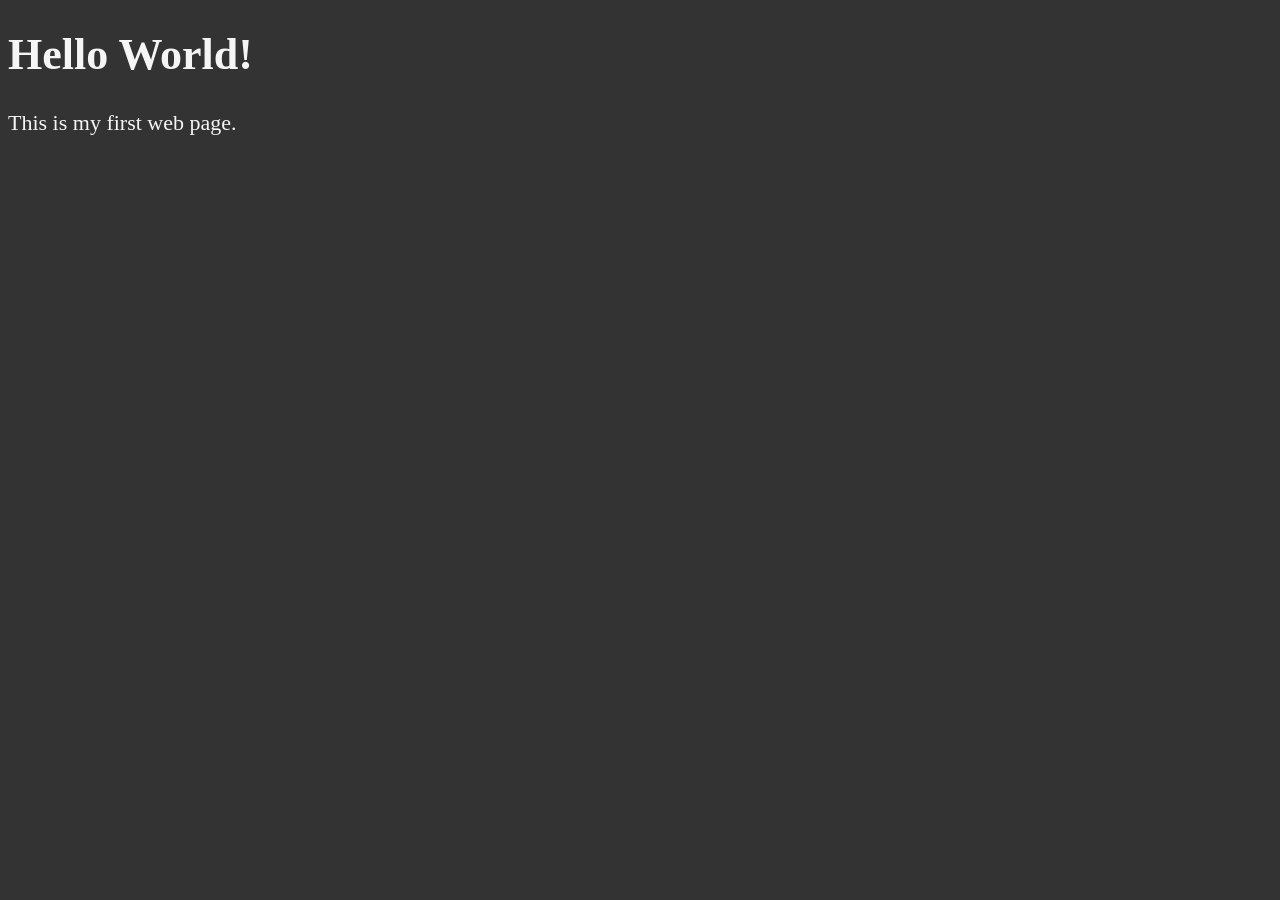
==== index.html @ 515ab660 "Completed chapter 2 lesson Completed chapter 2 lesson" ====
<!doctype html>
<html lang="en">
  <head>
    <meta charset="UTF-8">
    <meta name="author" content="Wyatt Croucher">
    <meta
      name="description"
      content="This page contains all the things I am learning how to create as I learn HTML"
    >
    <title>My New Website</title>
    <link rel="icon" href="html5.png" type="image/x-icon">
    <link rel="stylesheet" href="main.css" type="text/css">
  </head>
  <body>
    <h1>Hello World!</h1>
    <p>This is my first web page.</p>
  </body>
</html>
---- main.css ----
html {
  font-size: 22px;
}
body {
  background-color: #333;
  color: whitesmoke;
}
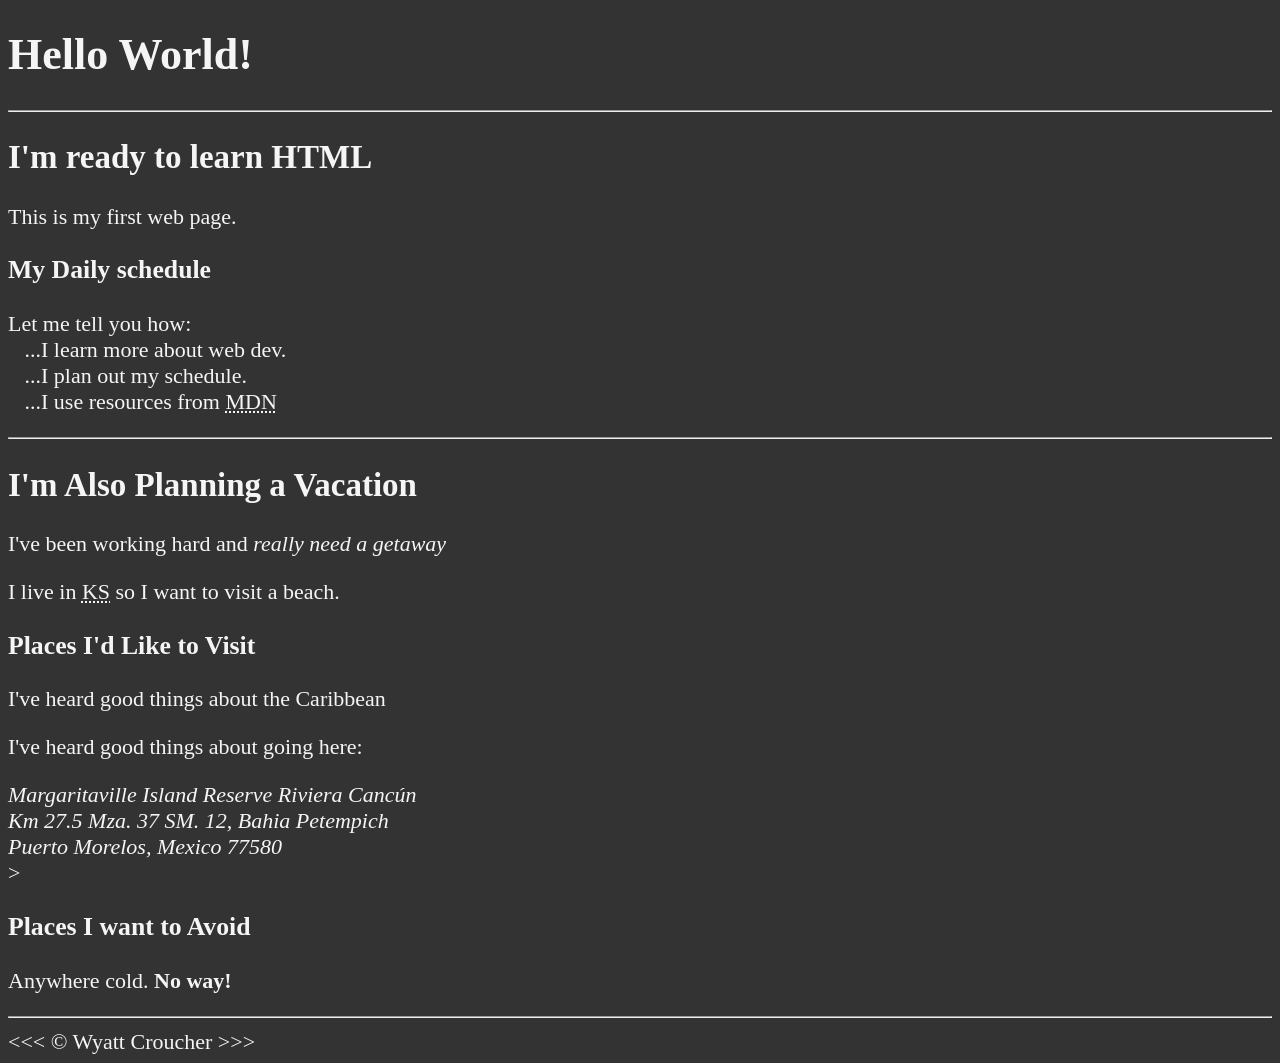
==== commit 06232f98: "Completed chapter 3" ====
--- a/index.html
+++ b/index.html
@@ -13,6 +13,40 @@
   </head>
   <body>
     <h1>Hello World!</h1>
+
+    <hr>
+
+    <h2>I'm ready to learn HTML</h2>
     <p>This is my first web page.</p>
+
+    <h3>My Daily schedule</h3>
+    <p>
+      Let me tell you how: <br>&nbsp;&nbsp;&nbsp;...I learn more about web
+      dev. <br>&nbsp;&nbsp;&nbsp;...I plan out my schedule.
+      <br>&nbsp;&nbsp;&nbsp;...I use resources from
+      <abbr title="Mozilla Developer Network">MDN</abbr>
+    </p>
+
+    <hr>
+
+    <h2>I'm Also Planning a Vacation</h2>
+    <p>I've been working hard and <em>really need a getaway</em></p>
+    <p>I live in <abbr title="Kansas">KS</abbr> so I want to visit a beach.</p>
+
+    <h3>Places I'd Like to Visit</h3>
+    <p>I've heard good things about the Caribbean</p>
+    <p>I've heard good things about going here:</p>
+    <address>
+      Margaritaville Island Reserve Riviera Cancún <br>
+      Km 27.5 Mza. 37 SM. 12, Bahia Petempich <br>
+      Puerto Morelos, Mexico 77580
+    </address>
+
+    <!-- TODO: Add more places-->>
+    <h3>Places I want to Avoid</h3>
+    <p>Anywhere cold. <strong>No way!</strong></p>
+
+    <hr>
+    &lt;&lt;&lt; &copy; Wyatt Croucher &gt;&gt;&gt;
   </body>
 </html>
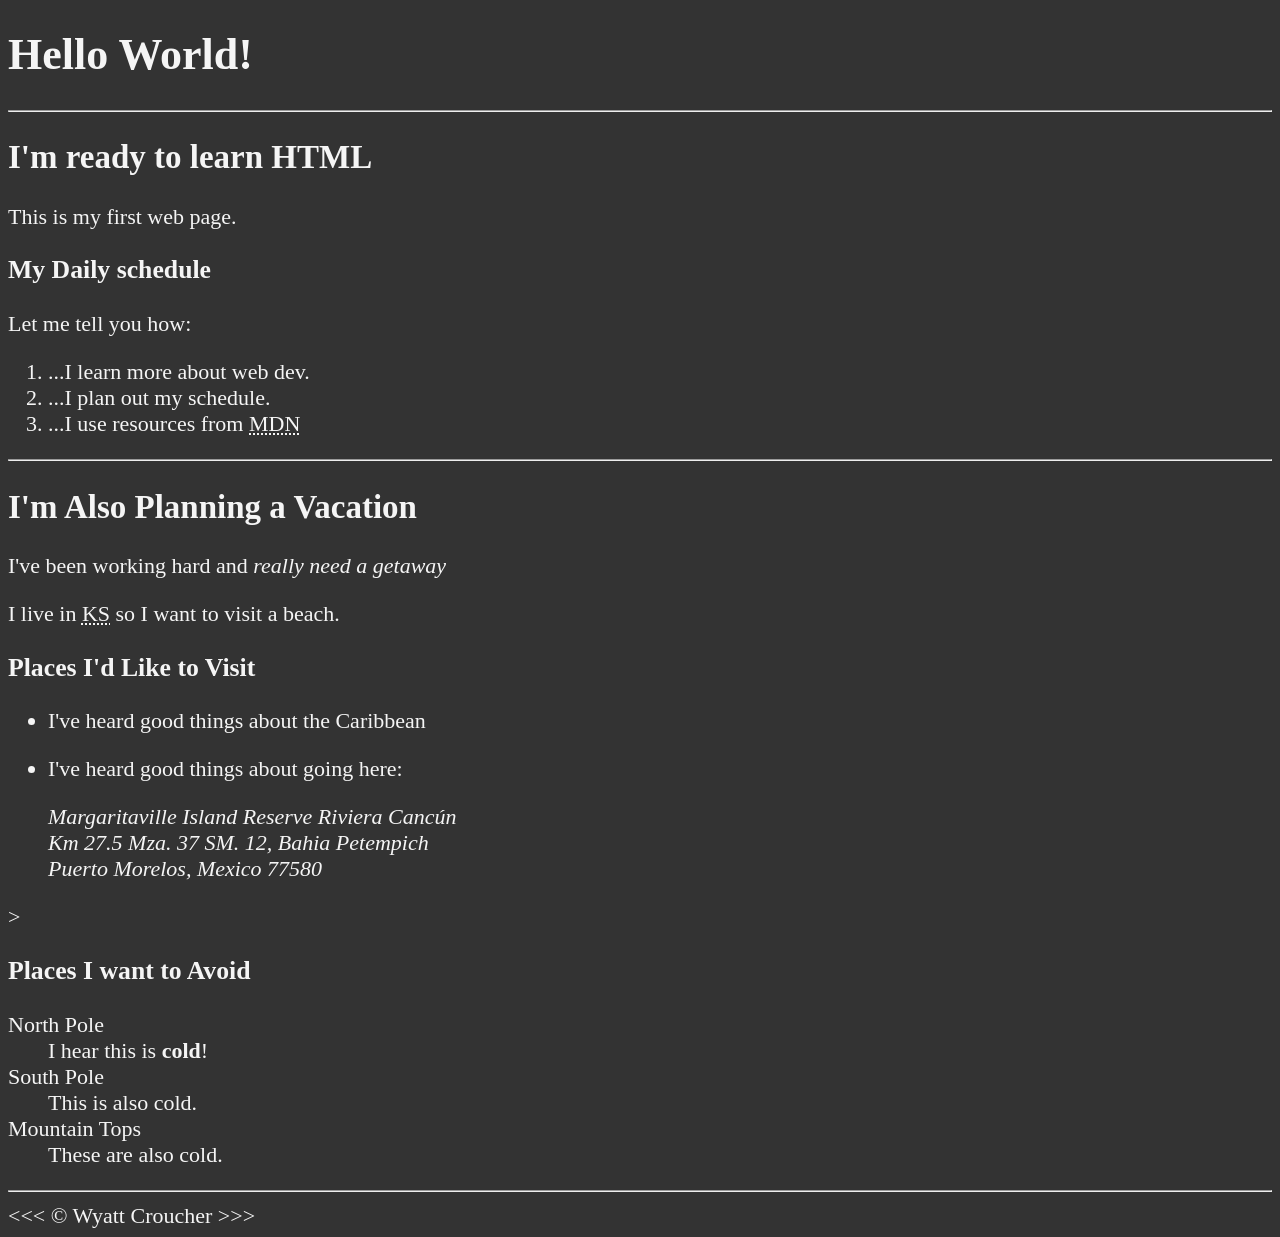
==== commit ae2fa055: "Completed chapter 4 Added an ordered list, unordered list and a description list." ====
--- a/index.html
+++ b/index.html
@@ -1,52 +1,70 @@
 <!doctype html>
 <html lang="en">
-  <head>
-    <meta charset="UTF-8">
-    <meta name="author" content="Wyatt Croucher">
-    <meta
-      name="description"
-      content="This page contains all the things I am learning how to create as I learn HTML"
-    >
-    <title>My New Website</title>
-    <link rel="icon" href="html5.png" type="image/x-icon">
-    <link rel="stylesheet" href="main.css" type="text/css">
-  </head>
-  <body>
-    <h1>Hello World!</h1>
 
-    <hr>
+<head>
+  <meta charset="UTF-8">
+  <meta name="author" content="Wyatt Croucher">
+  <meta name="description" content="This page contains all the things I am learning how to create as I learn HTML">
+  <title>My New Website</title>
+  <link rel="icon" href="html5.png" type="image/x-icon">
+  <link rel="stylesheet" href="main.css" type="text/css">
+</head>
 
-    <h2>I'm ready to learn HTML</h2>
-    <p>This is my first web page.</p>
+<body>
+  <h1>Hello World!</h1>
 
-    <h3>My Daily schedule</h3>
-    <p>
-      Let me tell you how: <br>&nbsp;&nbsp;&nbsp;...I learn more about web
-      dev. <br>&nbsp;&nbsp;&nbsp;...I plan out my schedule.
-      <br>&nbsp;&nbsp;&nbsp;...I use resources from
+  <hr>
+
+  <h2>I'm ready to learn HTML</h2>
+  <p>This is my first web page.</p>
+
+  <h3>My Daily schedule</h3>
+  <p>Let me tell you how:</p>
+  <ol>
+    <li>...I learn more about web dev.</li>
+    <li>...I plan out my schedule.</li>
+    <li>
+      ...I use resources from
       <abbr title="Mozilla Developer Network">MDN</abbr>
-    </p>
+    </li>
+  </ol>
 
-    <hr>
+  <hr>
 
-    <h2>I'm Also Planning a Vacation</h2>
-    <p>I've been working hard and <em>really need a getaway</em></p>
-    <p>I live in <abbr title="Kansas">KS</abbr> so I want to visit a beach.</p>
+  <h2>I'm Also Planning a Vacation</h2>
+  <p>I've been working hard and <em>really need a getaway</em></p>
+  <p>I live in <abbr title="Kansas">KS</abbr> so I want to visit a beach.</p>
 
-    <h3>Places I'd Like to Visit</h3>
-    <p>I've heard good things about the Caribbean</p>
-    <p>I've heard good things about going here:</p>
-    <address>
-      Margaritaville Island Reserve Riviera Cancún <br>
-      Km 27.5 Mza. 37 SM. 12, Bahia Petempich <br>
-      Puerto Morelos, Mexico 77580
-    </address>
+  <h3>Places I'd Like to Visit</h3>
+  <ul>
+    <li>
+      <p>I've heard good things about the Caribbean</p>
+    </li>
+    <li>
+      <p>I've heard good things about going here:</p>
+      <address>
+        Margaritaville Island Reserve Riviera Cancún <br>
+        Km 27.5 Mza. 37 SM. 12, Bahia Petempich <br>
+        Puerto Morelos, Mexico 77580
+      </address>
+    </li>
+  </ul>
 
-    <!-- TODO: Add more places-->>
-    <h3>Places I want to Avoid</h3>
-    <p>Anywhere cold. <strong>No way!</strong></p>
+  <!-- TODO: Add more places-->>
+  <h3>Places I want to Avoid</h3>
+  <dl>
+    <dt>North Pole</dt>
+    <dd>I hear this is <strong>cold</strong>!</dd>
 
-    <hr>
-    &lt;&lt;&lt; &copy; Wyatt Croucher &gt;&gt;&gt;
-  </body>
-</html>
+    <dt>South Pole</dt>
+    <dd>This is also cold.</dd>
+
+    <dt>Mountain Tops</dt>
+    <dd>These are also cold.</dd>
+  </dl>
+
+  <hr>
+  &lt;&lt;&lt; &copy; Wyatt Croucher &gt;&gt;&gt;
+</body>
+
+</html>
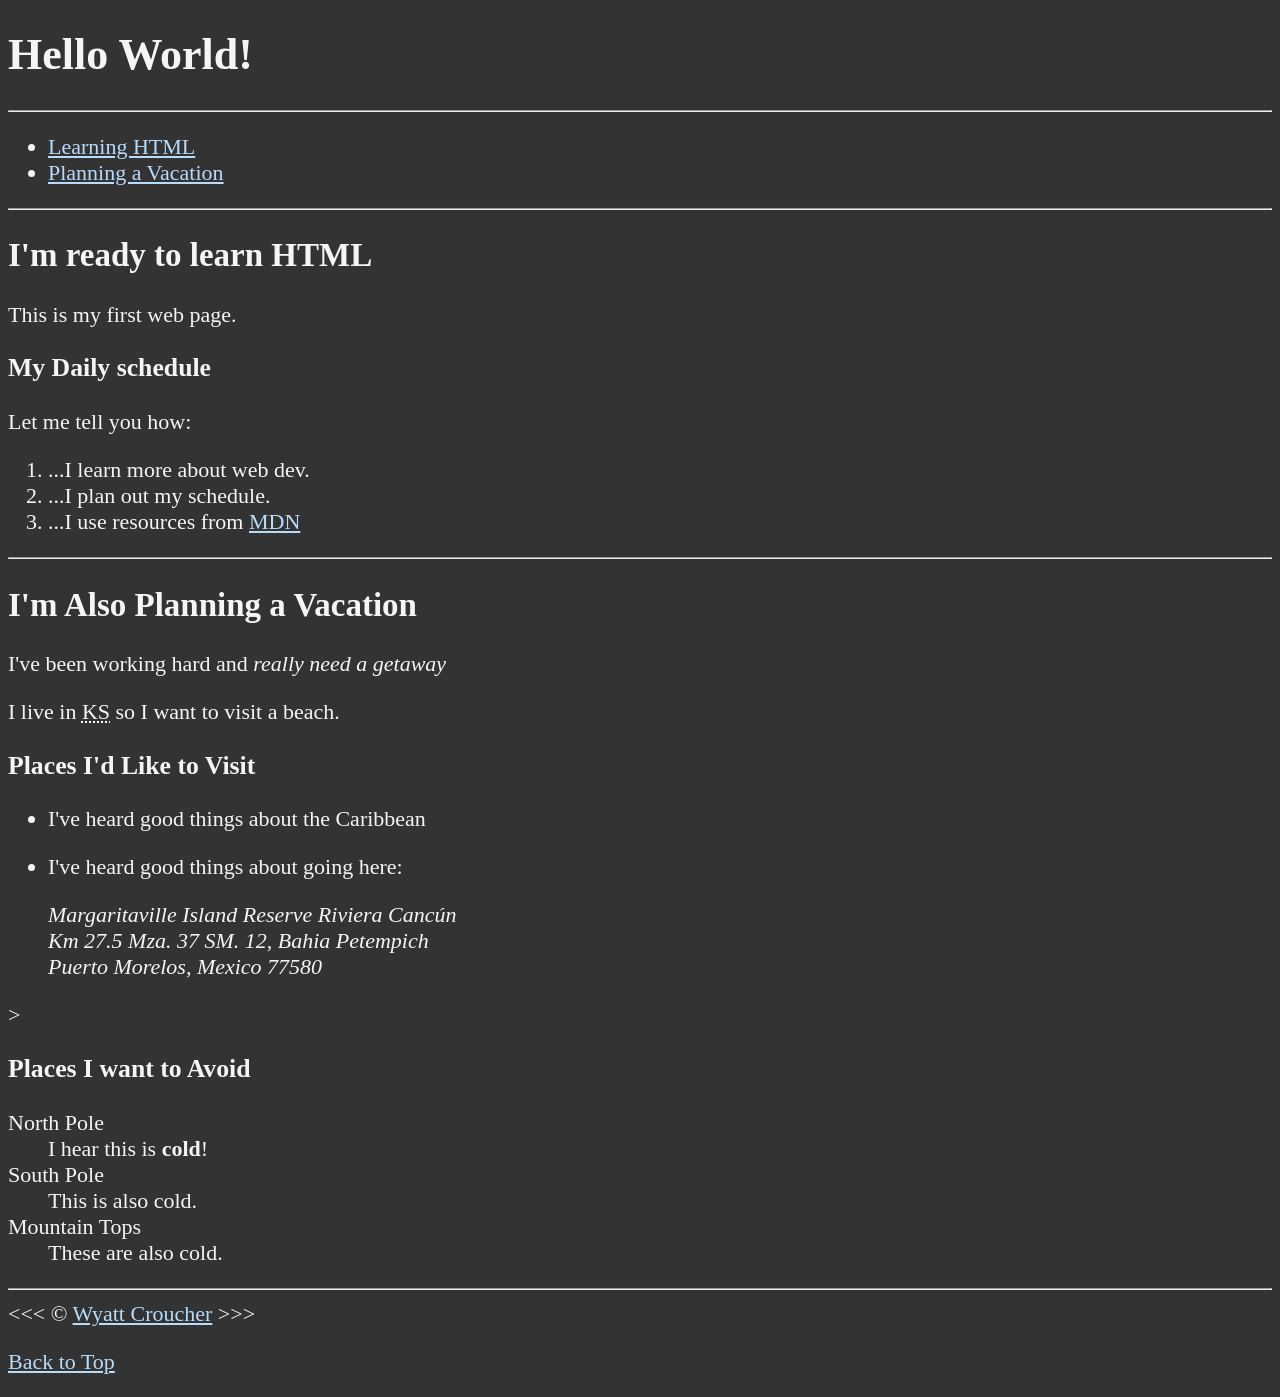
==== commit e8e0027a: "Completed Chapter4 Added links to working example." ====
--- a/index.html
+++ b/index.html
@@ -15,56 +15,76 @@
 
   <hr>
 
-  <h2>I'm ready to learn HTML</h2>
-  <p>This is my first web page.</p>
-
-  <h3>My Daily schedule</h3>
-  <p>Let me tell you how:</p>
-  <ol>
-    <li>...I learn more about web dev.</li>
-    <li>...I plan out my schedule.</li>
-    <li>
-      ...I use resources from
-      <abbr title="Mozilla Developer Network">MDN</abbr>
-    </li>
-  </ol>
+  <nav>
+    <ul>
+      <li>
+        <a href="#html">Learning HTML</a>
+      </li>
+      <li>
+        <a href="#vacation">Planning a Vacation</a>
+      </li>
+    </ul>
+  </nav>
 
   <hr>
 
-  <h2>I'm Also Planning a Vacation</h2>
-  <p>I've been working hard and <em>really need a getaway</em></p>
-  <p>I live in <abbr title="Kansas">KS</abbr> so I want to visit a beach.</p>
+  <section id="html">
+    <h2>I'm ready to learn HTML</h2>
+    <p>This is my first web page.</p>
 
-  <h3>Places I'd Like to Visit</h3>
-  <ul>
-    <li>
-      <p>I've heard good things about the Caribbean</p>
-    </li>
-    <li>
-      <p>I've heard good things about going here:</p>
-      <address>
-        Margaritaville Island Reserve Riviera Cancún <br>
-        Km 27.5 Mza. 37 SM. 12, Bahia Petempich <br>
-        Puerto Morelos, Mexico 77580
-      </address>
-    </li>
-  </ul>
-
-  <!-- TODO: Add more places-->>
-  <h3>Places I want to Avoid</h3>
-  <dl>
-    <dt>North Pole</dt>
-    <dd>I hear this is <strong>cold</strong>!</dd>
-
-    <dt>South Pole</dt>
-    <dd>This is also cold.</dd>
-
-    <dt>Mountain Tops</dt>
-    <dd>These are also cold.</dd>
-  </dl>
+    <h3>My Daily schedule</h3>
+    <p>Let me tell you how:</p>
+    <ol>
+      <li>...I learn more about web dev.</li>
+      <li>...I plan out my schedule.</li>
+      <li>
+        ...I use resources from
+        <abbr title="Mozilla Developer Network"> <a href="https://developer.mozilla.org/">MDN</a></abbr>
+      </li>
+    </ol>
+  </section>
 
   <hr>
-  &lt;&lt;&lt; &copy; Wyatt Croucher &gt;&gt;&gt;
+
+  <section id="vacation">
+    <h2>I'm Also Planning a Vacation</h2>
+    <p>I've been working hard and <em>really need a getaway</em></p>
+    <p>I live in <abbr title="Kansas">KS</abbr> so I want to visit a beach.</p>
+
+    <h3>Places I'd Like to Visit</h3>
+    <ul>
+      <li>
+        <p>I've heard good things about the Caribbean</p>
+      </li>
+      <li>
+        <p>I've heard good things about going here:</p>
+        <address>
+          Margaritaville Island Reserve Riviera Cancún <br>
+          Km 27.5 Mza. 37 SM. 12, Bahia Petempich <br>
+          Puerto Morelos, Mexico 77580
+        </address>
+      </li>
+    </ul>
+
+    <!-- TODO: Add more places-->>
+    <h3>Places I want to Avoid</h3>
+    <dl>
+      <dt>North Pole</dt>
+      <dd>I hear this is <strong>cold</strong>!</dd>
+
+      <dt>South Pole</dt>
+      <dd>This is also cold.</dd>
+
+      <dt>Mountain Tops</dt>
+      <dd>These are also cold.</dd>
+    </dl>
+  </section>
+
+  <hr>
+  &lt;&lt;&lt; &copy; <a href="about.html">Wyatt Croucher</a> &gt;&gt;&gt;
+  <p>
+    <a href="#">Back to Top</a>
+  </p>
 </body>
 
 </html>
--- a/main.css
+++ b/main.css
@@ -5,3 +5,15 @@
   background-color: #333;
   color: whitesmoke;
 }
+
+a{
+  color: rgb(184, 219, 250);
+}
+
+a:visited{
+  color: rgb(108, 107, 107);
+}
+
+a:hover{
+  color: #eee;
+}
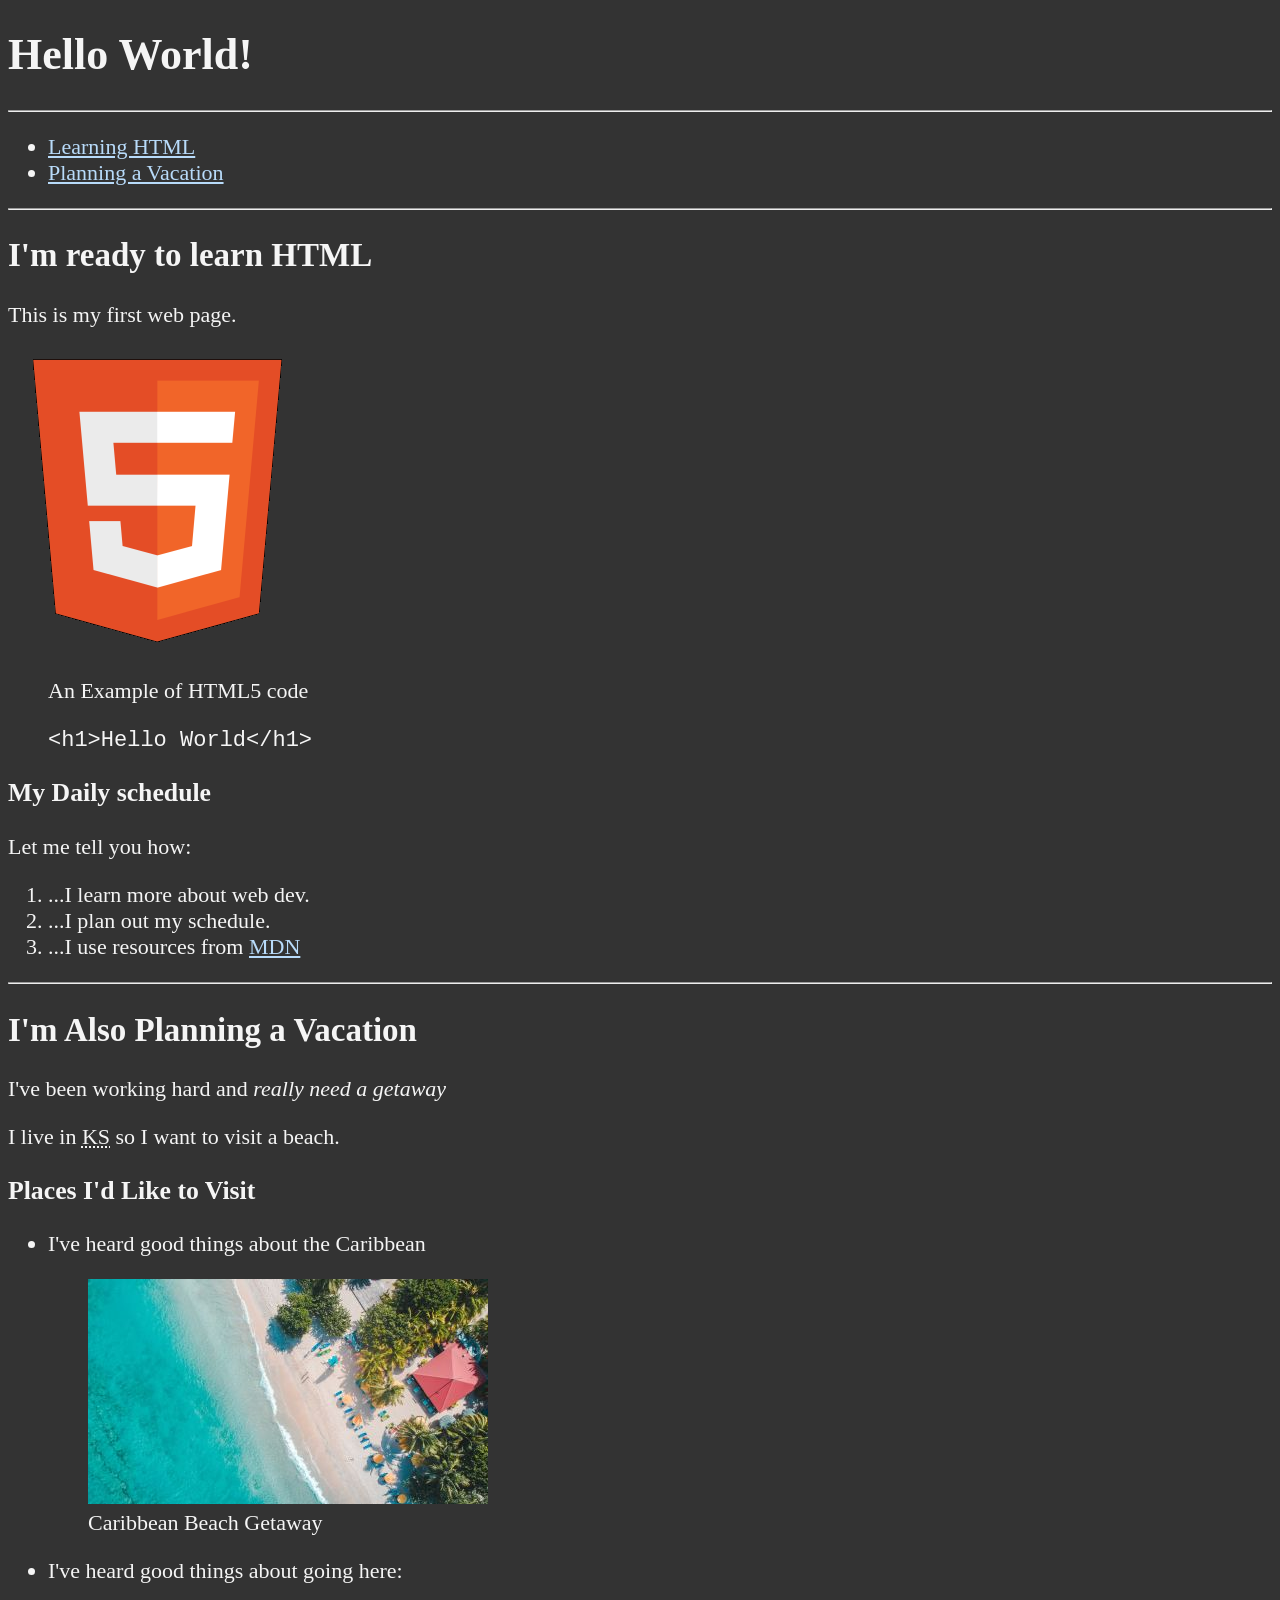
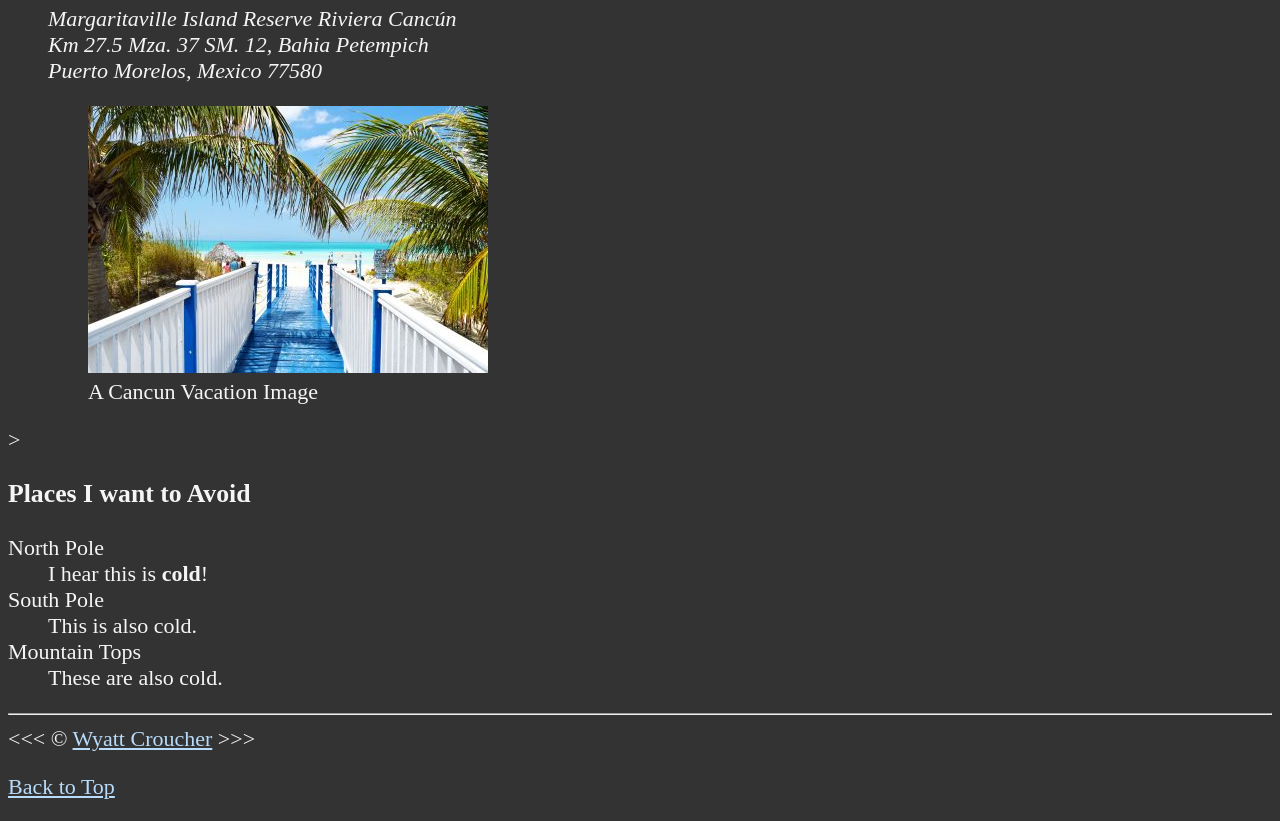
==== commit ec2a4def: "Competed chapter 6 lesson" ====
--- a/index.html
+++ b/index.html
@@ -31,7 +31,13 @@
   <section id="html">
     <h2>I'm ready to learn HTML</h2>
     <p>This is my first web page.</p>
-
+    <img src="img/html_logo_300x300.png" alt="HTML5 Logo" title="I am learning HTML5" width="300" height="300">
+    <figure>
+      <figcaption>An Example of HTML5 code</figcaption>
+      <p>
+        <code>&lt;h1&gt;Hello World&lt;/h1&gt;</code>
+      </p>
+    </figure>
     <h3>My Daily schedule</h3>
     <p>Let me tell you how:</p>
     <ol>
@@ -55,6 +61,11 @@
     <ul>
       <li>
         <p>I've heard good things about the Caribbean</p>
+        <figure>
+          <img src="img/caribbean.jpg" alt="Carribean Beach" title="I want to visit a caribbean beach." width="400"
+            height="225" loading="lazy">
+          <figcaption>Caribbean Beach Getaway</figcaption>
+        </figure>
       </li>
       <li>
         <p>I've heard good things about going here:</p>
@@ -63,6 +74,11 @@
           Km 27.5 Mza. 37 SM. 12, Bahia Petempich <br>
           Puerto Morelos, Mexico 77580
         </address>
+        <figure>
+          <img src="img/vacation.jpg" alt="Cancun Vacation" title="It's five o'Clock Somewhere!" loading="lazy"
+            width="400" height="267">
+          <figcaption>A Cancun Vacation Image</figcaption>
+        </figure>
       </li>
     </ul>
 
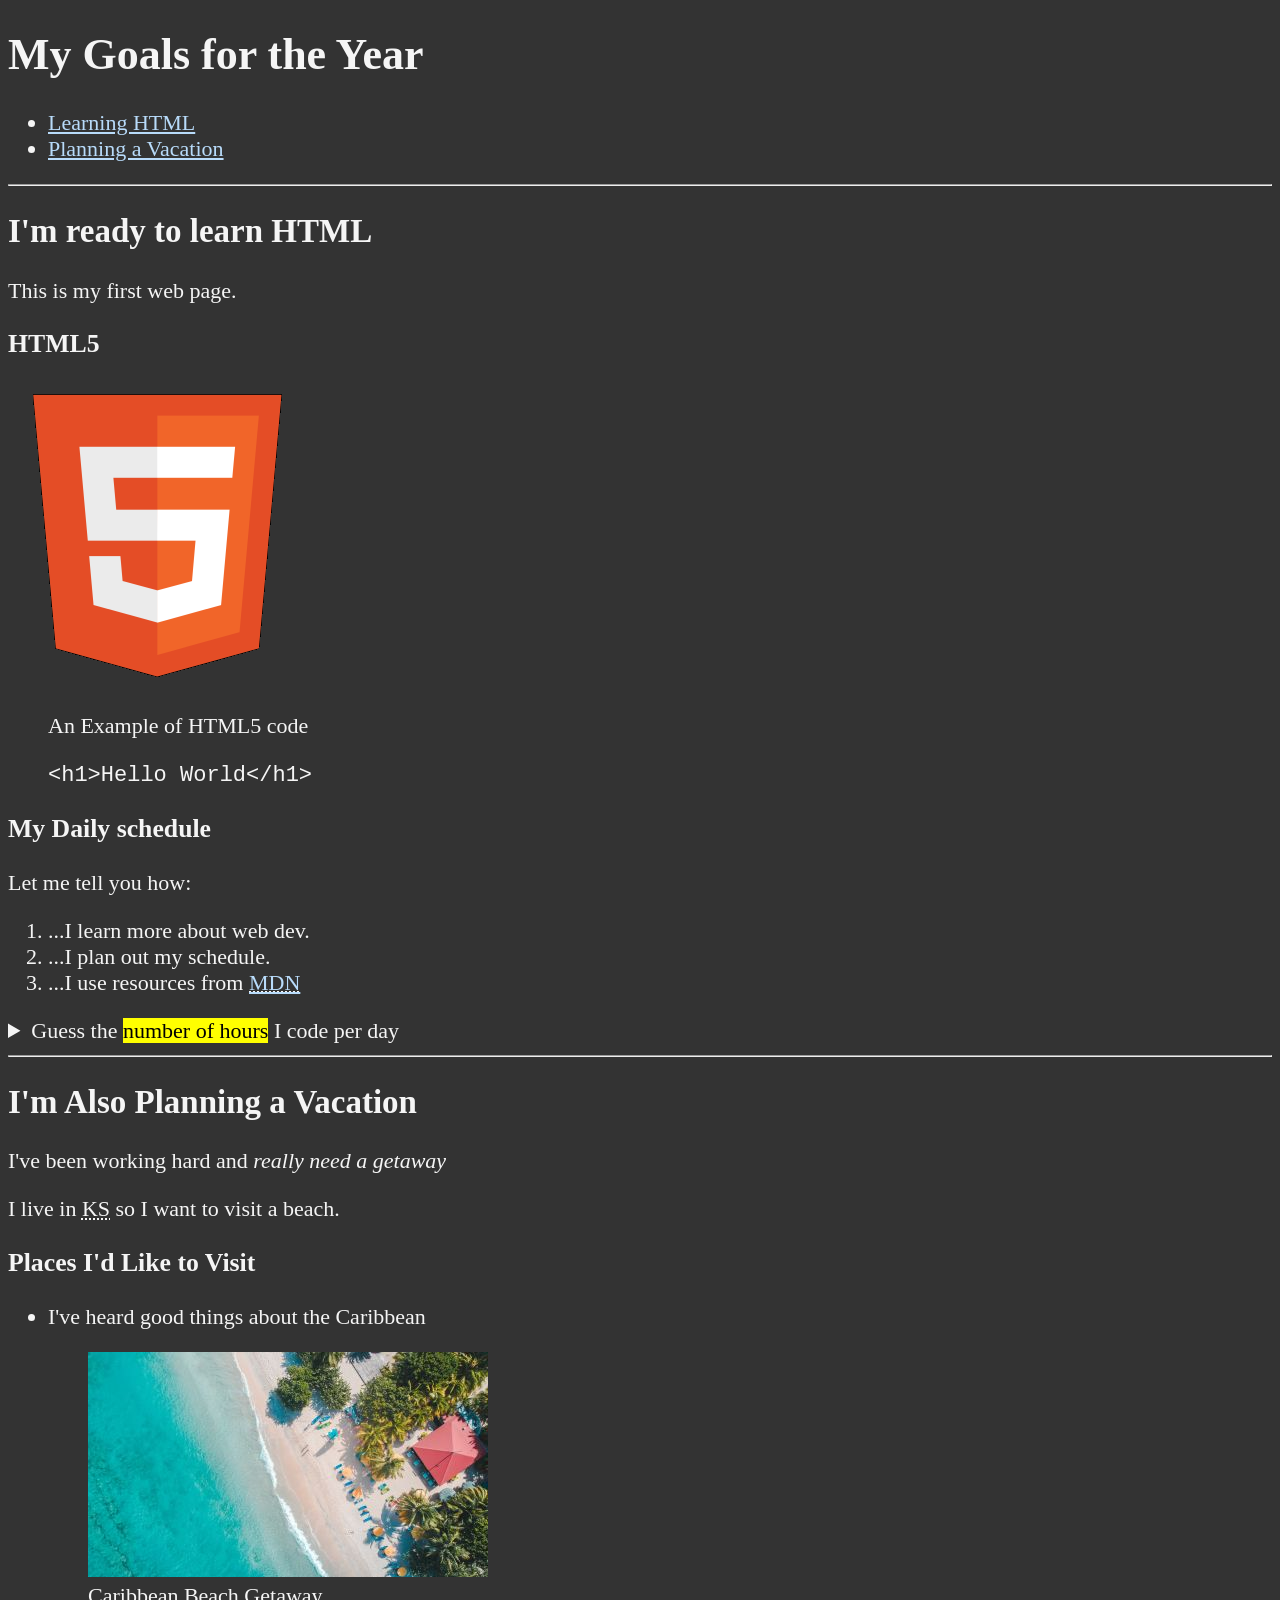
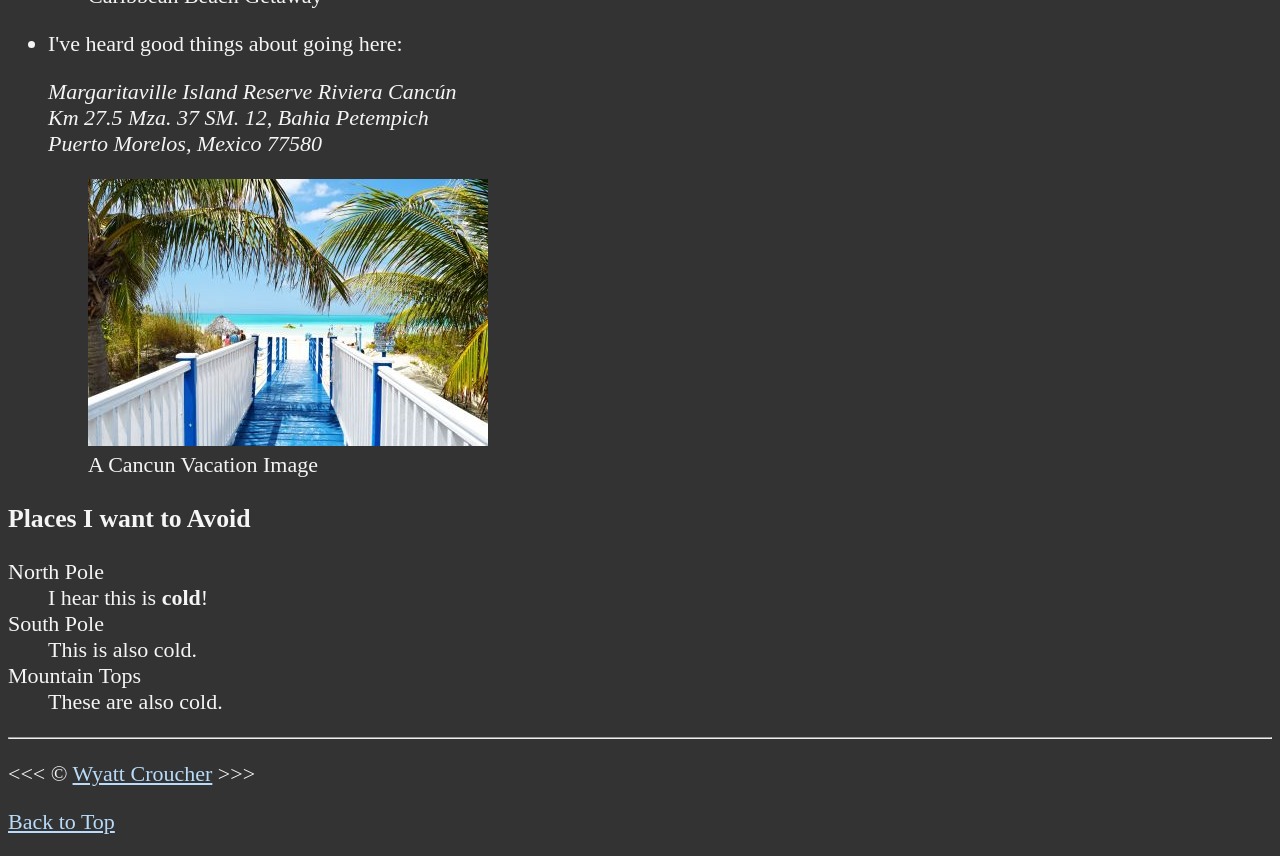
==== commit af414943: "Completed chapter 7; updated website with Semantic Tags" ====
--- a/index.html
+++ b/index.html
@@ -1,106 +1,156 @@
 <!doctype html>
 <html lang="en">
+  <head>
+    <meta charset="UTF-8" />
+    <meta name="author" content="Wyatt Croucher" />
+    <meta
+      name="description"
+      content="This page contains all the things I am learning how to create as I learn HTML"
+    />
+    <title>My New Website</title>
+    <link rel="icon" href="html5.png" type="image/x-icon" />
+    <link rel="stylesheet" href="main.css" type="text/css" />
+  </head>
 
-<head>
-  <meta charset="UTF-8">
-  <meta name="author" content="Wyatt Croucher">
-  <meta name="description" content="This page contains all the things I am learning how to create as I learn HTML">
-  <title>My New Website</title>
-  <link rel="icon" href="html5.png" type="image/x-icon">
-  <link rel="stylesheet" href="main.css" type="text/css">
-</head>
+  <body>
+    <header>
+      <h1>My Goals for the Year</h1>
 
-<body>
-  <h1>Hello World!</h1>
+      <nav aria-label="primary-navigation">
+        <ul>
+          <li>
+            <a href="#html">Learning HTML</a>
+          </li>
+          <li>
+            <a href="#vacation">Planning a Vacation</a>
+          </li>
+        </ul>
+      </nav>
+    </header>
 
-  <hr>
+    <hr />
 
-  <nav>
-    <ul>
-      <li>
-        <a href="#html">Learning HTML</a>
-      </li>
-      <li>
-        <a href="#vacation">Planning a Vacation</a>
-      </li>
-    </ul>
-  </nav>
+    <main>
+      <article id="html">
+        <h2>I'm ready to learn HTML</h2>
+        <p>This is my first web page.</p>
+        <section>
+          <h3>HTML5</h3>
+          <img
+            src="img/html_logo_300x300.png"
+            alt="HTML5 Logo"
+            title="I am learning HTML5"
+            width="300"
+            height="300"
+          />
+          <figure>
+            <figcaption>An Example of HTML5 code</figcaption>
+            <p>
+              <code>&lt;h1&gt;Hello World&lt;/h1&gt;</code>
+            </p>
+          </figure>
+        </section>
+        <section>
+          <h3>My Daily schedule</h3>
+          <p>Let me tell you how:</p>
+          <ol>
+            <li>...I learn more about web dev.</li>
+            <li>...I plan out my schedule.</li>
+            <li>
+              ...I use resources from
+              <abbr title="Mozilla Developer Network">
+                <a href="https://developer.mozilla.org/">MDN</a></abbr
+              >
+            </li>
+          </ol>
+          <aside>
+            <details>
+              <summary>
+                Guess the <mark>number of hours</mark> I code per day
+              </summary>
+              <p>
+                I start at <time datetime="08:00">8 am</time> and I write code
+                for <time datetime="PT3H">3 hours</time> every morning.
+              </p>
+            </details>
+          </aside>
+        </section>
+      </article>
 
-  <hr>
+      <hr />
 
-  <section id="html">
-    <h2>I'm ready to learn HTML</h2>
-    <p>This is my first web page.</p>
-    <img src="img/html_logo_300x300.png" alt="HTML5 Logo" title="I am learning HTML5" width="300" height="300">
-    <figure>
-      <figcaption>An Example of HTML5 code</figcaption>
+      <article id="vacation">
+        <h2>I'm Also Planning a Vacation</h2>
+        <p>I've been working hard and <em>really need a getaway</em></p>
+        <p>
+          I live in <abbr title="Kansas">KS</abbr> so I want to visit a beach.
+        </p>
+
+        <section>
+          <h3>Places I'd Like to Visit</h3>
+          <ul>
+            <li>
+              <p>I've heard good things about the Caribbean</p>
+              <figure>
+                <img
+                  src="img/caribbean.jpg"
+                  alt="Carribean Beach"
+                  title="I want to visit a caribbean beach."
+                  width="400"
+                  height="225"
+                  loading="lazy"
+                />
+                <figcaption>Caribbean Beach Getaway</figcaption>
+              </figure>
+            </li>
+            <li>
+              <p>I've heard good things about going here:</p>
+              <address>
+                Margaritaville Island Reserve Riviera Cancún <br />
+                Km 27.5 Mza. 37 SM. 12, Bahia Petempich <br />
+                Puerto Morelos, Mexico 77580
+              </address>
+              <figure>
+                <img
+                  src="img/vacation.jpg"
+                  alt="Cancun Vacation"
+                  title="It's five o'Clock Somewhere!"
+                  loading="lazy"
+                  width="400"
+                  height="267"
+                />
+                <figcaption>A Cancun Vacation Image</figcaption>
+              </figure>
+            </li>
+          </ul>
+        </section>
+
+        <!-- TODO: Add more places-->
+        <section>
+          <h3>Places I want to Avoid</h3>
+          <dl>
+            <dt>North Pole</dt>
+            <dd>I hear this is <strong>cold</strong>!</dd>
+
+            <dt>South Pole</dt>
+            <dd>This is also cold.</dd>
+
+            <dt>Mountain Tops</dt>
+            <dd>These are also cold.</dd>
+          </dl>
+        </section>
+      </article>
+    </main>
+
+    <hr />
+
+    <footer>
       <p>
-        <code>&lt;h1&gt;Hello World&lt;/h1&gt;</code>
+        &lt;&lt;&lt; &copy; <a href="about.html">Wyatt Croucher</a> &gt;&gt;&gt;
       </p>
-    </figure>
-    <h3>My Daily schedule</h3>
-    <p>Let me tell you how:</p>
-    <ol>
-      <li>...I learn more about web dev.</li>
-      <li>...I plan out my schedule.</li>
-      <li>
-        ...I use resources from
-        <abbr title="Mozilla Developer Network"> <a href="https://developer.mozilla.org/">MDN</a></abbr>
-      </li>
-    </ol>
-  </section>
-
-  <hr>
-
-  <section id="vacation">
-    <h2>I'm Also Planning a Vacation</h2>
-    <p>I've been working hard and <em>really need a getaway</em></p>
-    <p>I live in <abbr title="Kansas">KS</abbr> so I want to visit a beach.</p>
-
-    <h3>Places I'd Like to Visit</h3>
-    <ul>
-      <li>
-        <p>I've heard good things about the Caribbean</p>
-        <figure>
-          <img src="img/caribbean.jpg" alt="Carribean Beach" title="I want to visit a caribbean beach." width="400"
-            height="225" loading="lazy">
-          <figcaption>Caribbean Beach Getaway</figcaption>
-        </figure>
-      </li>
-      <li>
-        <p>I've heard good things about going here:</p>
-        <address>
-          Margaritaville Island Reserve Riviera Cancún <br>
-          Km 27.5 Mza. 37 SM. 12, Bahia Petempich <br>
-          Puerto Morelos, Mexico 77580
-        </address>
-        <figure>
-          <img src="img/vacation.jpg" alt="Cancun Vacation" title="It's five o'Clock Somewhere!" loading="lazy"
-            width="400" height="267">
-          <figcaption>A Cancun Vacation Image</figcaption>
-        </figure>
-      </li>
-    </ul>
-
-    <!-- TODO: Add more places-->>
-    <h3>Places I want to Avoid</h3>
-    <dl>
-      <dt>North Pole</dt>
-      <dd>I hear this is <strong>cold</strong>!</dd>
-
-      <dt>South Pole</dt>
-      <dd>This is also cold.</dd>
-
-      <dt>Mountain Tops</dt>
-      <dd>These are also cold.</dd>
-    </dl>
-  </section>
-
-  <hr>
-  &lt;&lt;&lt; &copy; <a href="about.html">Wyatt Croucher</a> &gt;&gt;&gt;
-  <p>
-    <a href="#">Back to Top</a>
-  </p>
-</body>
-
-</html>+      <p>
+        <a href="#">Back to Top</a>
+      </p>
+    </footer>
+  </body>
+</html>
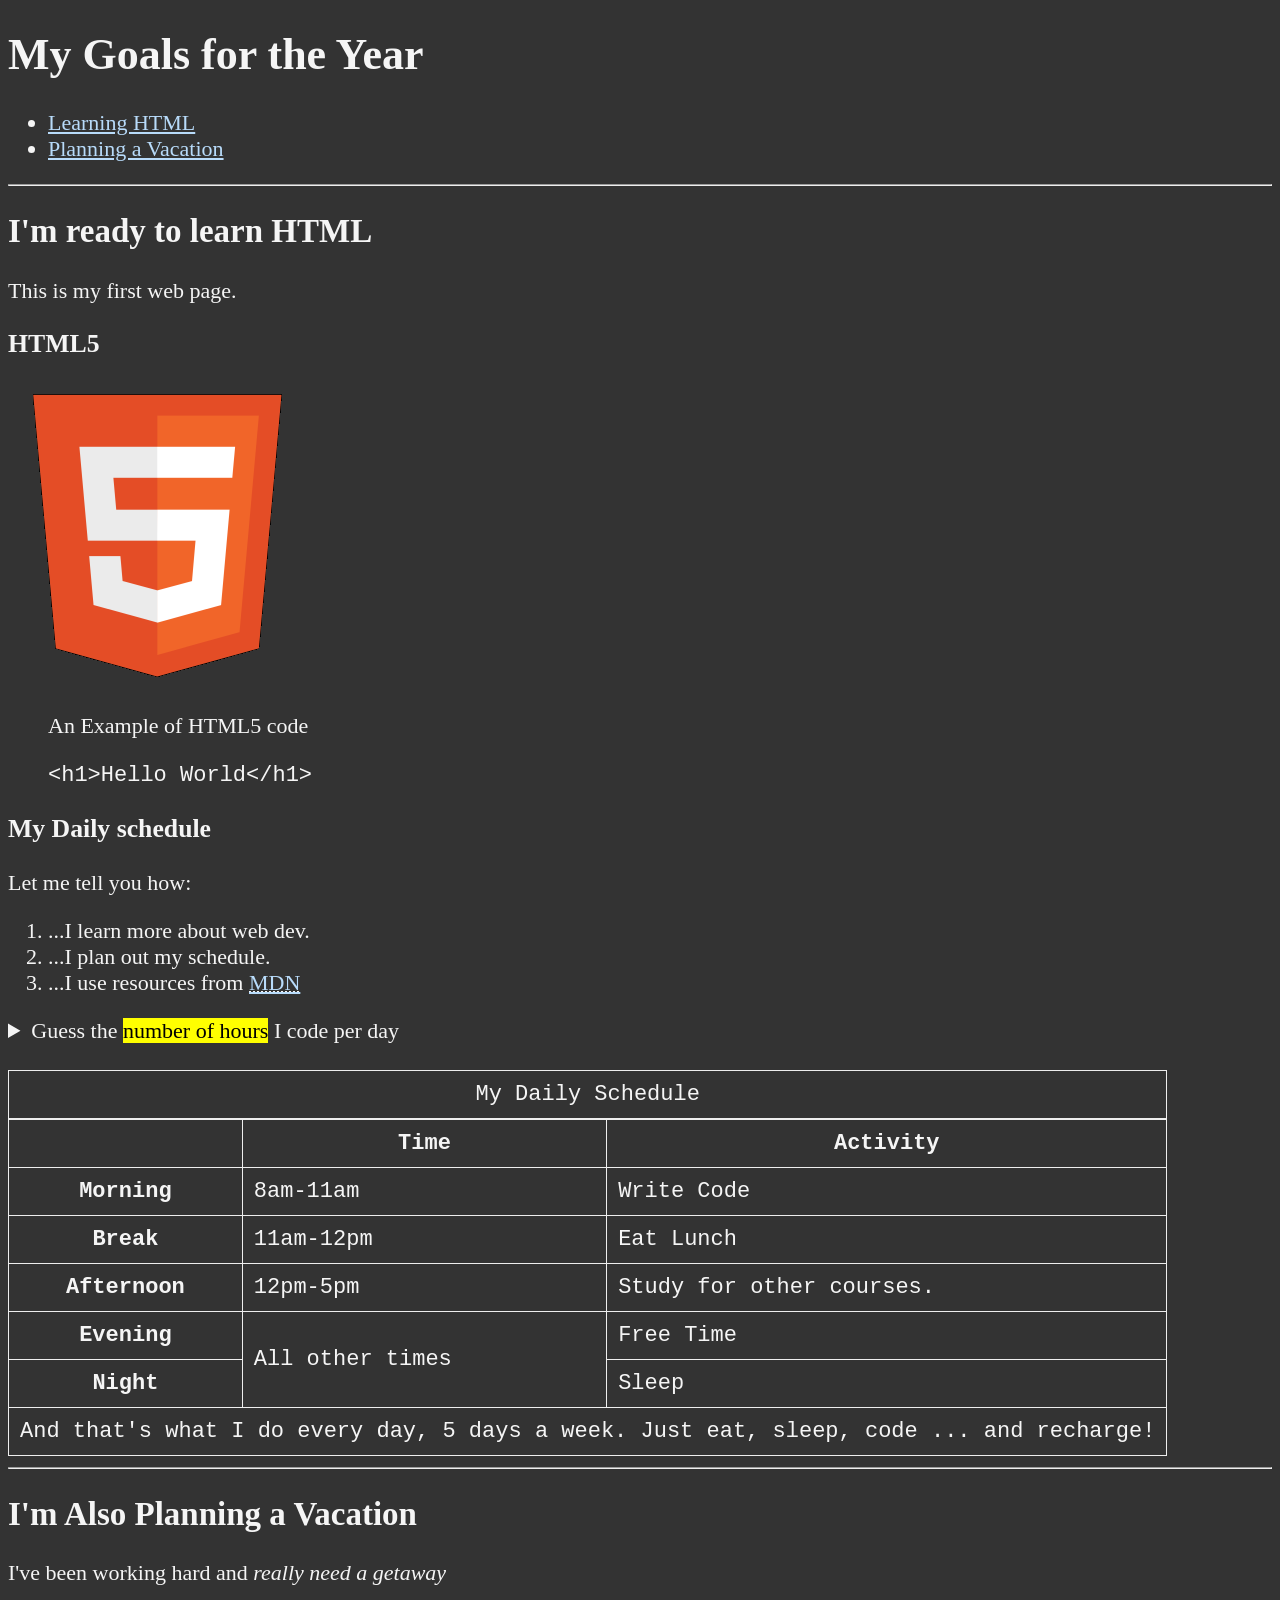
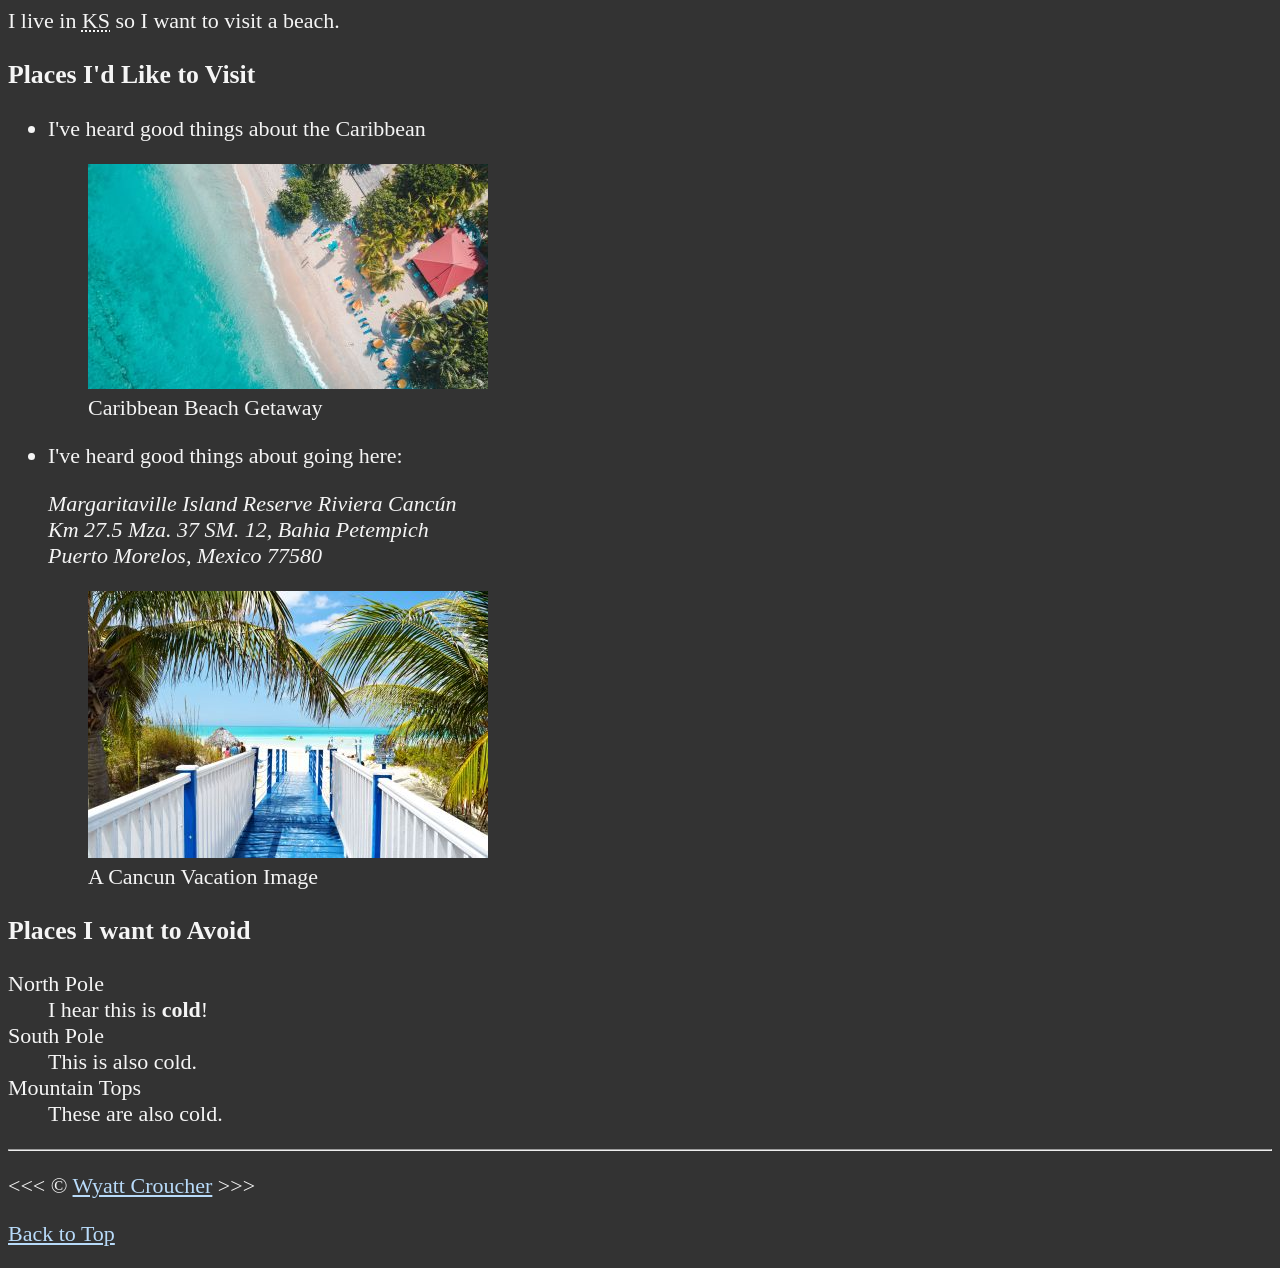
==== commit 6f8f0d97: "Chapter 8 complete; table added" ====
--- a/index.html
+++ b/index.html
@@ -74,6 +74,65 @@
               </p>
             </details>
           </aside>
+          <br />
+          <table>
+            <caption>
+              My Daily Schedule
+            </caption>
+            <thead>
+              <tr>
+                <th>&nbsp;</th>
+                <th scope="col">Time</th>
+                <th scope="col">Activity</th>
+              </tr>
+            </thead>
+            <tbody>
+              <tr>
+                <th scope="row">Morning</th>
+                <td>
+                  <time datetime="08:00">8am</time>-<time datetime="11:00"
+                    >11am</time
+                  >
+                </td>
+                <td>Write Code</td>
+              </tr>
+              <tr>
+                <th scope="row">Break</th>
+                <td>
+                  <time datetime="11:00">11am</time>-<time datetime="12:00"
+                    >12pm</time
+                  >
+                </td>
+                <td>Eat Lunch</td>
+              </tr>
+              <tr>
+                <th scope="row">Afternoon</th>
+                <td>
+                  <time datetime="12:00">12pm</time>-<time datetime="17:00"
+                    >5pm</time
+                  >
+                </td>
+                <td>Study for other courses.</td>
+              </tr>
+              <tr>
+                <th scope="row">Evening</th>
+                <td rowspan="2">All other times</td>
+                <td>Free Time</td>
+              </tr>
+              <tr>
+                <th scope="row">Night</th>
+                <td>Sleep</td>
+              </tr>
+            </tbody>
+            <tfoot>
+              <tr>
+                <td colspan="3">
+                  And that's what I do every day, 5 days a week. Just eat,
+                  sleep, code ... and recharge!
+                </td>
+              </tr>
+            </tfoot>
+          </table>
         </section>
       </article>
 
--- a/main.css
+++ b/main.css
@@ -16,4 +16,11 @@
 
 a:hover{
   color: #eee;
+}
+
+table, tr, th, td, caption{
+  border: 1px solid #eee;
+  font-family: 'Courier New', Courier, monospace;
+  border-collapse: collapse;
+  padding: 0.5rem;
 }
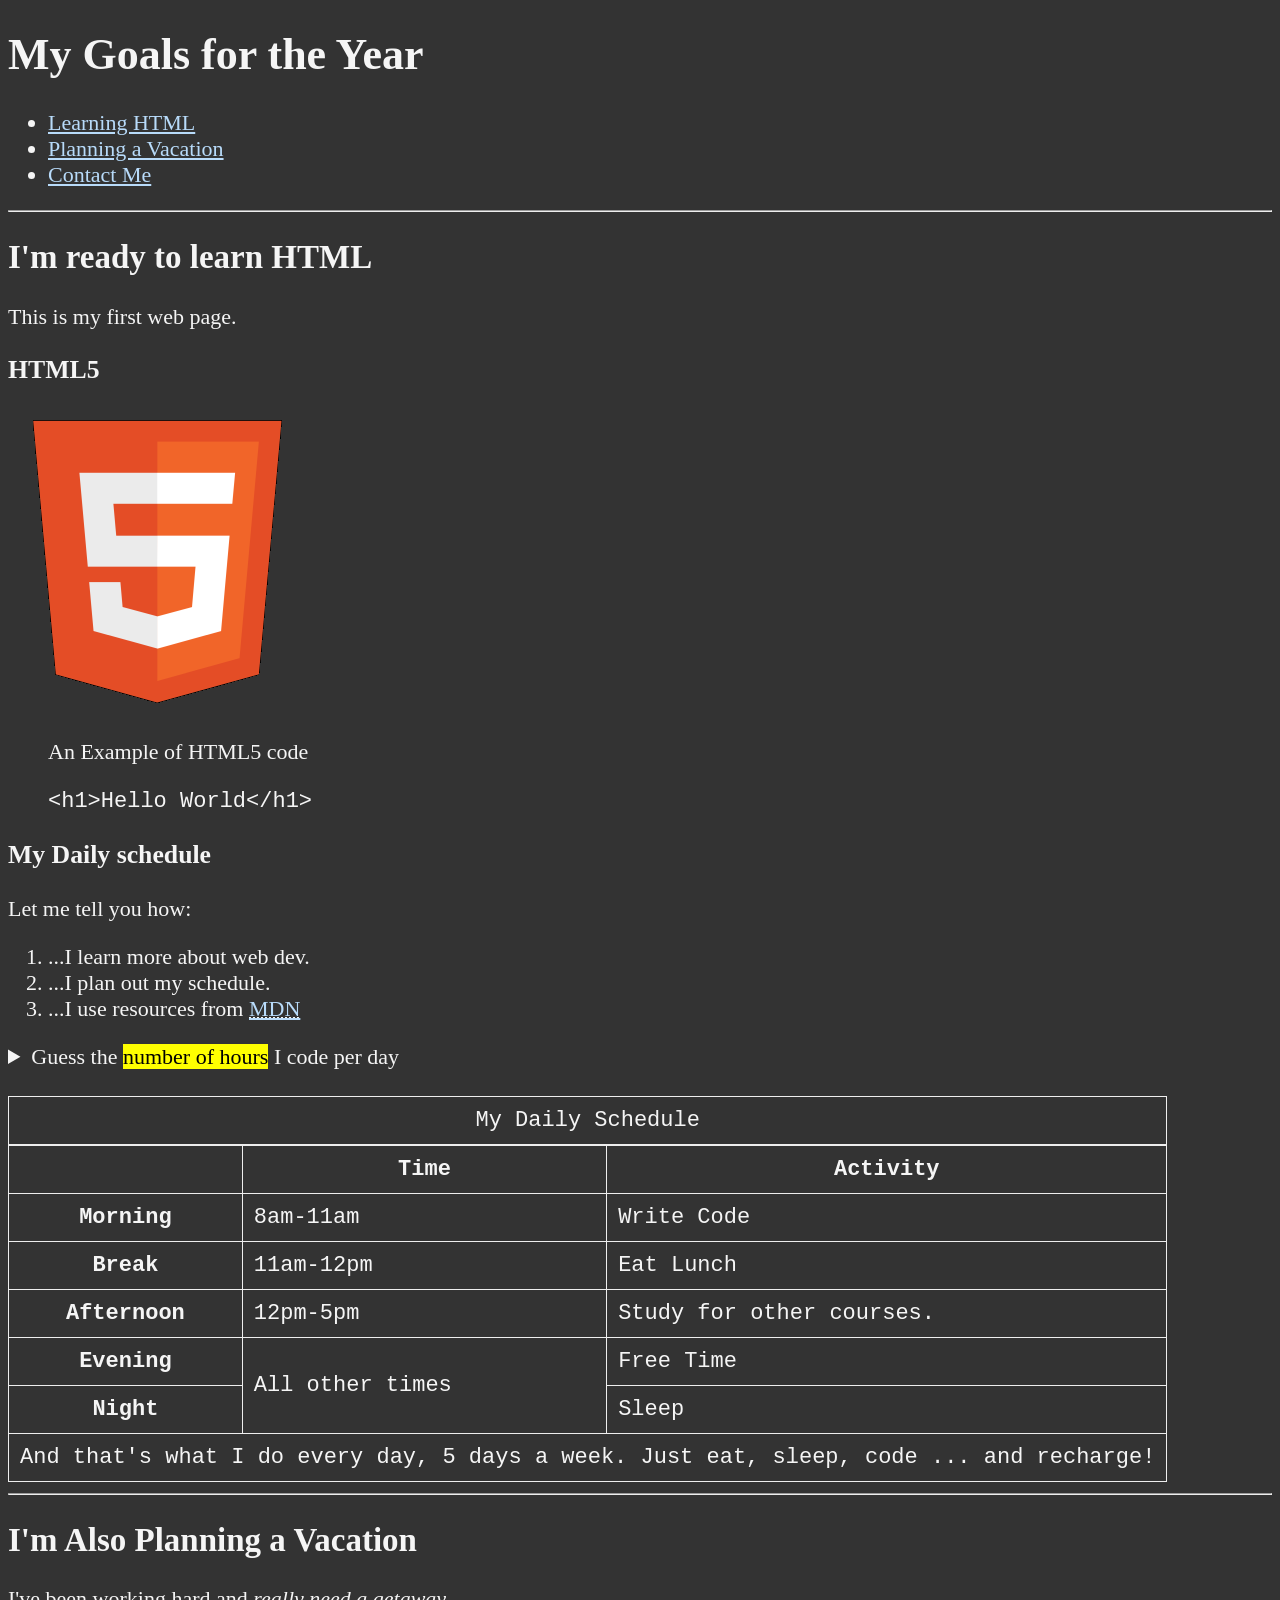
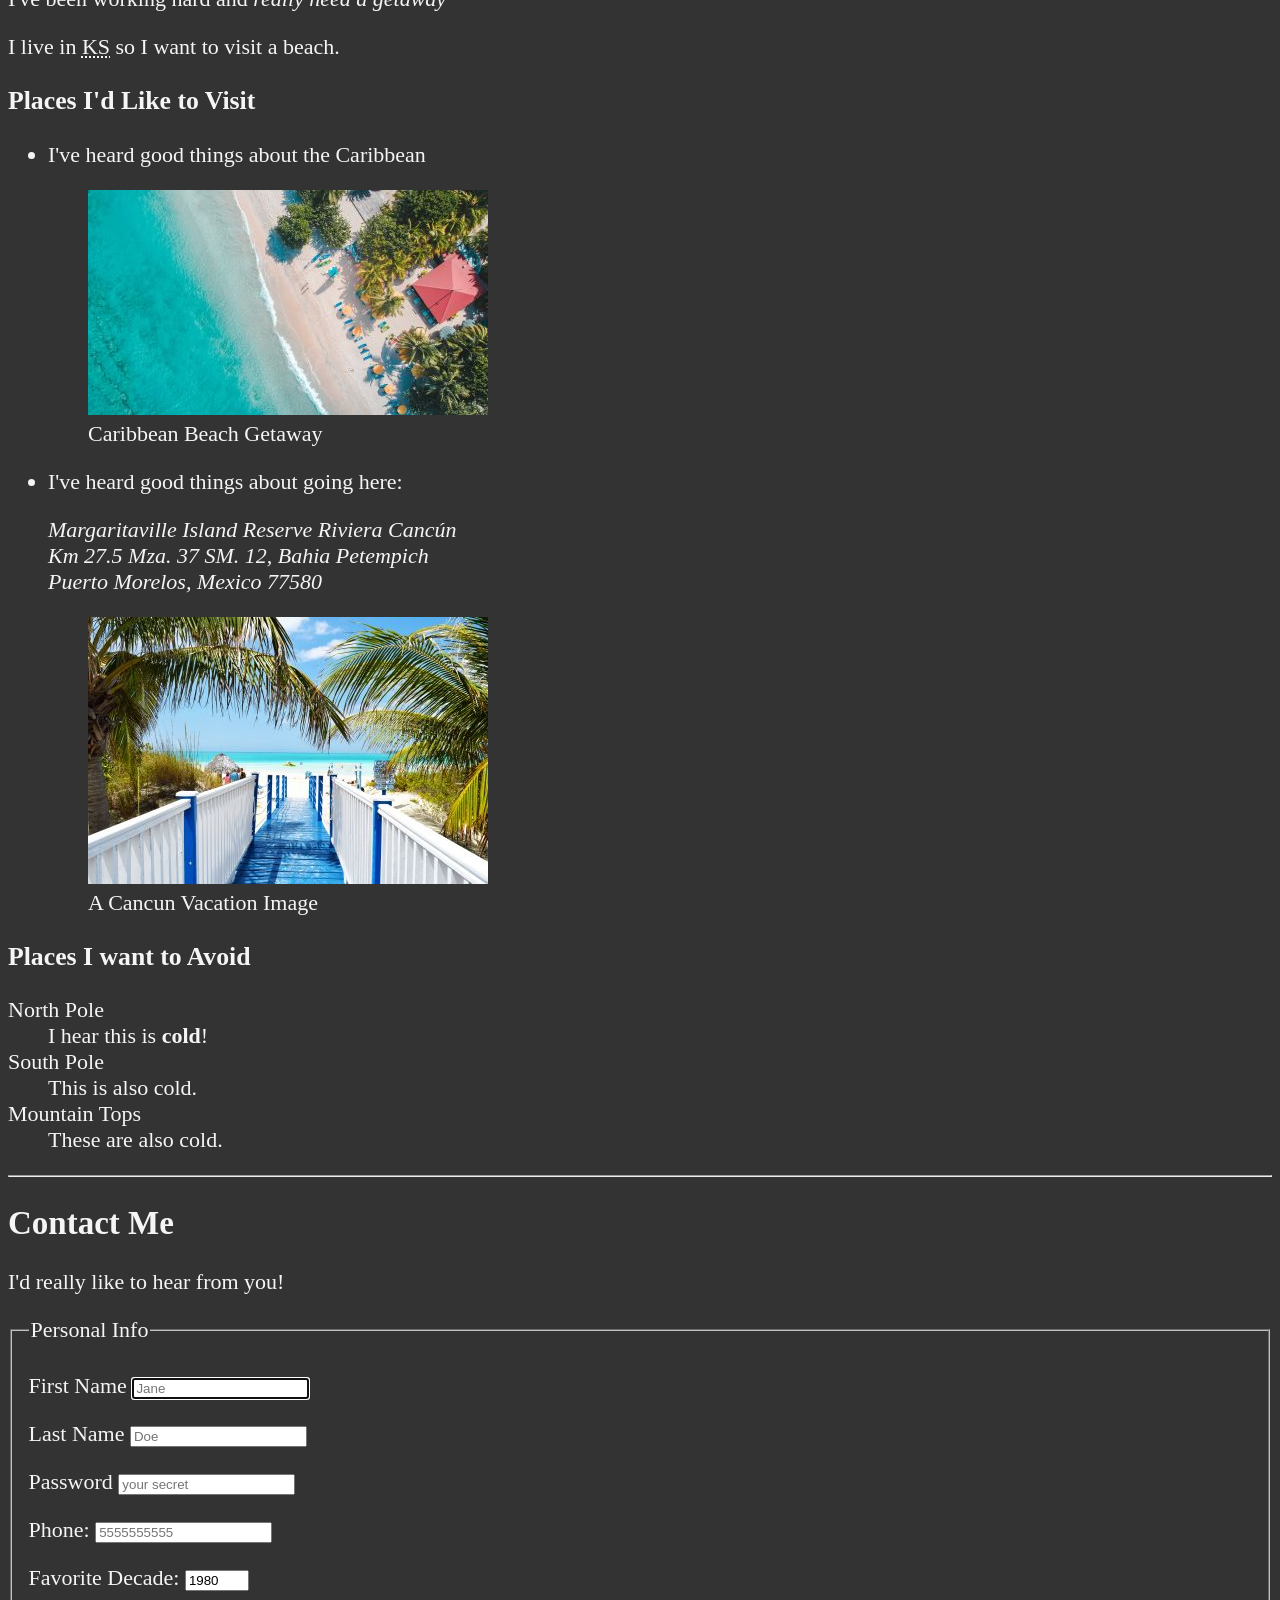
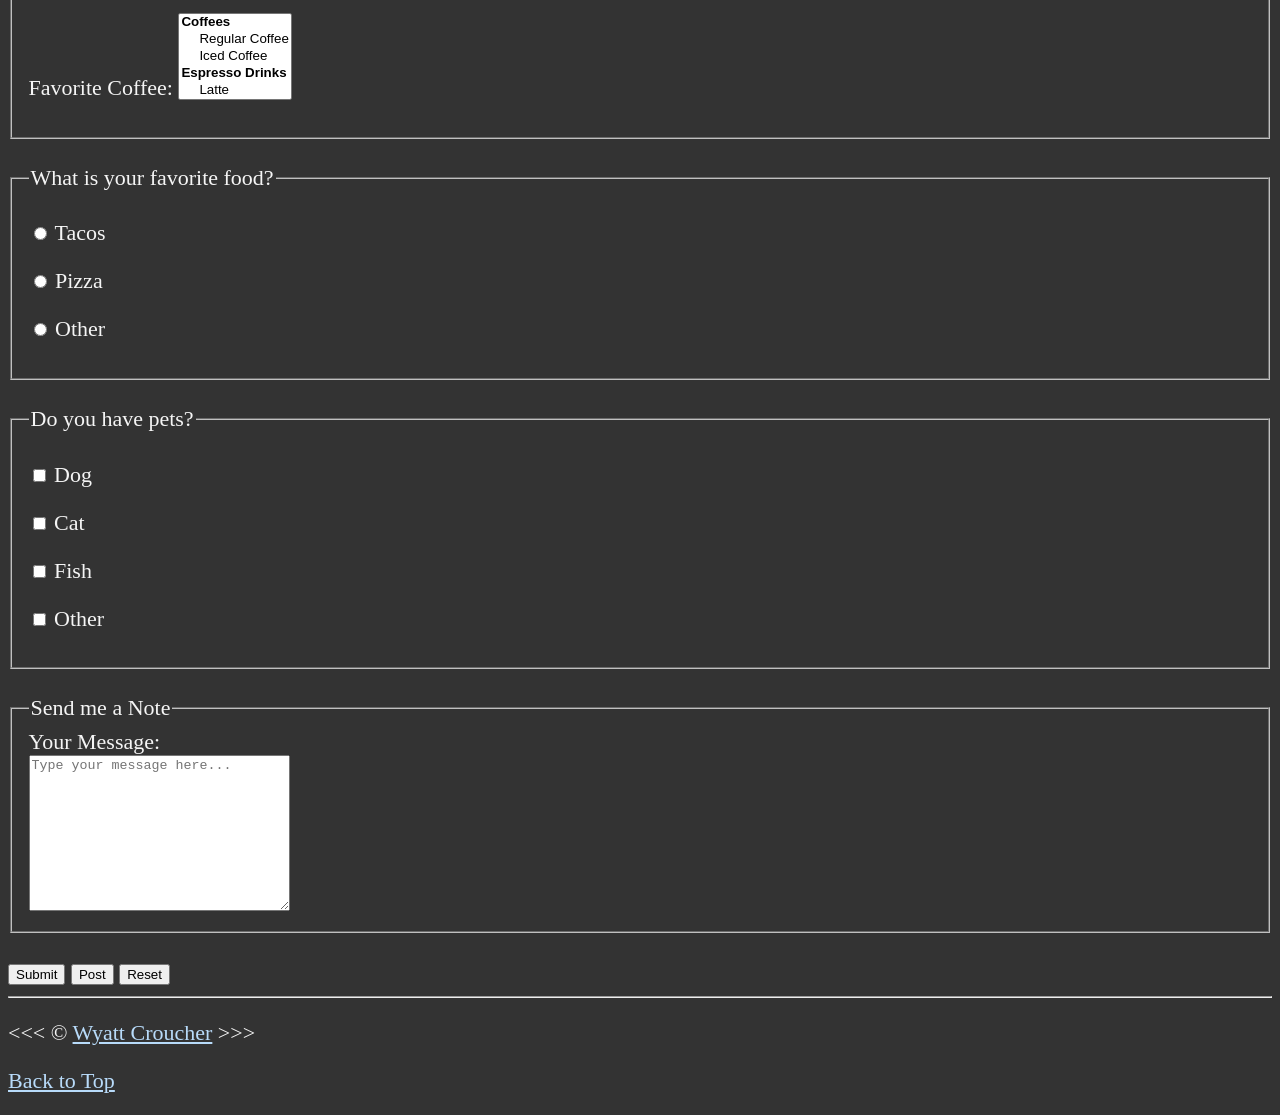
==== commit 7befa972: "Completed chapter 9; made a form w/ common fields." ====
--- a/index.html
+++ b/index.html
@@ -23,6 +23,9 @@
           </li>
           <li>
             <a href="#vacation">Planning a Vacation</a>
+          </li>
+          <li>
+            <a href="#contact">Contact Me</a>
           </li>
         </ul>
       </nav>
@@ -199,6 +202,166 @@
           </dl>
         </section>
       </article>
+
+      <hr />
+      <article id="contact">
+        <h2>Contact Me</h2>
+        <p>I'd really like to hear from you!</p>
+        <form action="https://httpbin.org/get" method="get">
+          <fieldset>
+            <legend>Personal Info</legend>
+            <p>
+              <label for="firstName">First Name</label>
+              <input
+                type="text"
+                name="firstName"
+                id="firstName"
+                placeholder="Jane"
+                autocomplete="on"
+                required
+                autofocus
+              />
+            </p>
+            <p>
+              <label for="lastName">Last Name</label>
+              <input
+                type="text"
+                name="lastName"
+                id="lastName"
+                placeholder="Doe"
+                autocomplete="on"
+                required
+              />
+            </p>
+            <p>
+              <label for="password">Password</label>
+              <input
+                type="password"
+                name="password"
+                id="password"
+                placeholder="your secret"
+                required
+              />
+            </p>
+            <p>
+              <label for="phone">Phone:</label>
+              <input
+                type="tel"
+                name="phone"
+                id="phone"
+                placeholder="5555555555"
+                pattern="[0-9]{3}[0-9]{3}[0-9]{4}"
+                required
+              />
+            </p>
+            <p>
+              <label for="decade">Favorite Decade:</label>
+              <input
+                type="number"
+                name="decade"
+                id="decade"
+                min="1950"
+                max="2020"
+                step="10"
+                value="1980"
+              />
+            </p>
+            <p>
+              <label for="coffee">Favorite Coffee:</label>
+              <select name="coffee" id="coffee" multiple size="5">
+                <optgroup label="Coffees">
+                  <option value="regular coffee">Regular Coffee</option>
+                  <option value="iced coffee">Iced Coffee</option>
+                </optgroup>
+                <optgroup label="Espresso Drinks">
+                  <option value="latte">Latte</option>
+                  <option value="cappuccino">Cappuccino</option>
+                  <option value="cortado">Cortado</option>
+                  <option value="americano">Americano</option>
+                </optgroup>
+                <option value="other">Other</option>
+              </select>
+            </p>
+            <!-- Field with drop-down options
+          <p>
+            <label for="coffee">Favorite Coffee:</label>
+            <input type="text" name="coffee" id="coffee" list="coffee-list" />
+            <datalist id="coffee-list">
+              <option value="coffee"></option>
+              <option value="latte"></option>
+              <option value="espresso"></option>
+              <option value="cortado"></option>
+              <option value="americano"></option>
+              <option value="other"></option>
+            </datalist>
+          </p> -->
+          </fieldset>
+          <br />
+          <fieldset>
+            <legend>What is your favorite food?</legend>
+            <p>
+              <input type="radio" name="food" id="tacos" value="tacos" />
+              <label for="tacos">Tacos</label>
+            </p>
+            <p>
+              <input type="radio" name="food" id="pizza" value="pizza" />
+              <label for="pizza">Pizza</label>
+            </p>
+            <p>
+              <input type="radio" name="food" id="other" value="other" />
+              <label for="other">Other</label>
+            </p>
+          </fieldset>
+          <br />
+          <fieldset>
+            <legend>Do you have pets?</legend>
+            <p>
+              <input type="checkbox" name="pets" id="dog" value="dog" />
+              <label for="dog">Dog</label>
+            </p>
+            <p>
+              <input type="checkbox" name="pets" id="cat" value="cat" />
+              <label for="cat">Cat</label>
+            </p>
+            <p>
+              <input type="checkbox" name="pets" id="fish" value="fish" />
+              <label for="fish">Fish</label>
+            </p>
+            <p>
+              <input
+                type="checkbox"
+                name="pets"
+                id="otherPet"
+                value="otherPet"
+              />
+              <label for="otherPet">Other</label>
+            </p>
+          </fieldset>
+          <br />
+          <fieldset>
+            <legend>Send me a Note</legend>
+            <label for="message">Your Message:</label>
+            <br />
+            <textarea
+              name="message"
+              id="message"
+              cols="30"
+              rows="10"
+              placeholder="Type your message here..."
+            ></textarea>
+          </fieldset>
+          <br />
+          <button type="submit">Submit</button>
+          <button
+            type="submit"
+            formaction="https://httpbin.org/post"
+            formmethod="post"
+          >
+            Post
+          </button>
+          <button type="reset">Reset</button>
+        </form>
+      </article>
     </main>
 
     <hr />
